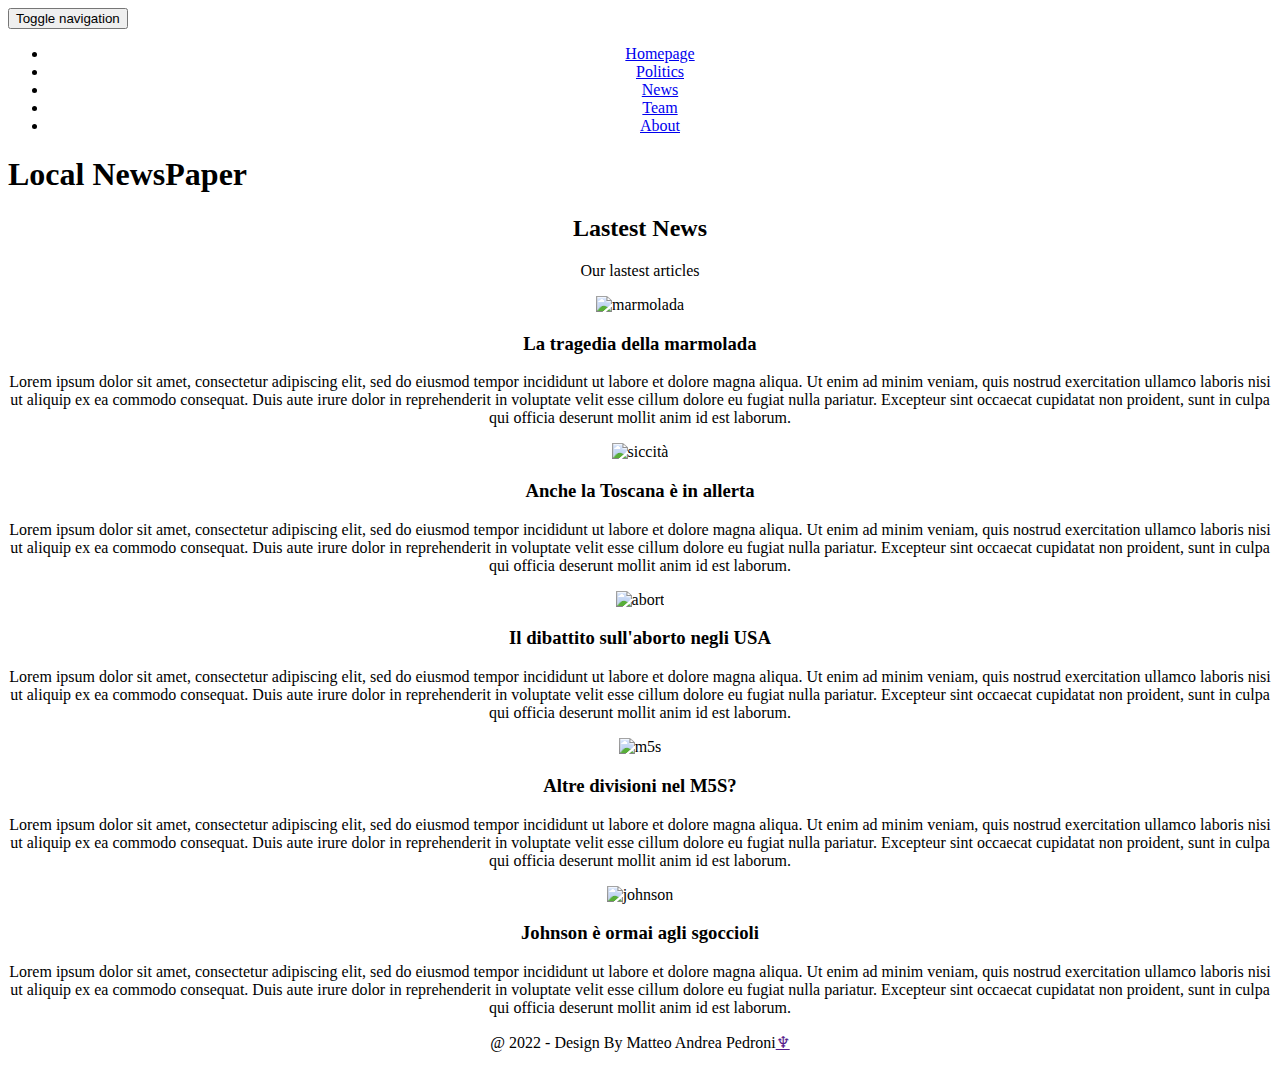
==== index.html @ fe1d3604 "newspaper website" ====
<!DOCTYPE html>
<html lang="en">
    <head>
        <title>Local NewsPaper</title>
        <meta charset="utf-8">
        <meta http-equiv="X-UA-Compatible" content="IE=edge,chrome=1">
        <meta id="viewport" name="viewport" content="width=device-width, initial-scale=1.0, user-scalable=yes, minimum-scale=0.5, maximum-scale=2.0">
        <style rel="stylsheet" href="style.css"></style>
        <script type="text/javascript" src="script.js"></script>
    </head>
    <body>
<!--start of the header-->
            <div id="header">
                <div class="navbar-nav">
                <button type="button" class="navbar-toggle collapsed" data-toggle="collapse" data-target="#bs-example-navbar-collapse-1" aria-expanded="false">
                    <span class="sr-only">Toggle navigation</span>
                </button>
                <ul align="center">
                    <li><a href="index.html">Homepage</a></li>
                    <li><a href="politics.html">Politics</a></li>
                    <li><a href="news.html">News</a></li>
                    <li><a href="team.html">Team</a></li>
                    <li><a href="about.html">About</a></li>
                </ul>
                </div>
            </div>
        <section class="home" align="center"></section>
        <h1>Local NewsPaper</h1>
<!--end of header section-->
<!--start of advertising box-->
        <div id="container1">
            <div class="row>">
                <link>
            </div>
        </div>
<!-- end of advertising box-->
<!--Start of news section-->
        <section class="news" align="center">
        <article id="lastest news">
            <div class="row">
            <h2>Lastest News</h2>
            <p>Our lastest articles</p>
            <div class="container">
                <img alt="marmolada" src="">
                <h3>La tragedia della marmolada</h3>
                <p>Lorem ipsum dolor sit amet, consectetur adipiscing elit, sed do eiusmod tempor incididunt ut labore et dolore magna aliqua. Ut enim ad minim veniam, quis nostrud exercitation ullamco laboris nisi ut aliquip ex ea commodo consequat. Duis aute irure dolor in reprehenderit in voluptate velit esse cillum dolore eu fugiat nulla pariatur. Excepteur sint occaecat cupidatat non proident, sunt in culpa qui officia deserunt mollit anim id est laborum.</p>
            </div>
            <div class="container">
                <img alt="siccità" src="">
                <h3>Anche la Toscana è in allerta</h3>
                <p>Lorem ipsum dolor sit amet, consectetur adipiscing elit, sed do eiusmod tempor incididunt ut labore et dolore magna aliqua. Ut enim ad minim veniam, quis nostrud exercitation ullamco laboris nisi ut aliquip ex ea commodo consequat. Duis aute irure dolor in reprehenderit in voluptate velit esse cillum dolore eu fugiat nulla pariatur. Excepteur sint occaecat cupidatat non proident, sunt in culpa qui officia deserunt mollit anim id est laborum.</p>
            </div>
            <div class="container">
                <img alt="abort" src="">
                <h3>Il dibattito sull'aborto negli USA</h3>
                <p>Lorem ipsum dolor sit amet, consectetur adipiscing elit, sed do eiusmod tempor incididunt ut labore et dolore magna aliqua. Ut enim ad minim veniam, quis nostrud exercitation ullamco laboris nisi ut aliquip ex ea commodo consequat. Duis aute irure dolor in reprehenderit in voluptate velit esse cillum dolore eu fugiat nulla pariatur. Excepteur sint occaecat cupidatat non proident, sunt in culpa qui officia deserunt mollit anim id est laborum.</p>
            </div>
            <div class="container">
                <img alt="m5s" src="">
                <h3>Altre divisioni nel M5S?</h3>
                <p>Lorem ipsum dolor sit amet, consectetur adipiscing elit, sed do eiusmod tempor incididunt ut labore et dolore magna aliqua. Ut enim ad minim veniam, quis nostrud exercitation ullamco laboris nisi ut aliquip ex ea commodo consequat. Duis aute irure dolor in reprehenderit in voluptate velit esse cillum dolore eu fugiat nulla pariatur. Excepteur sint occaecat cupidatat non proident, sunt in culpa qui officia deserunt mollit anim id est laborum.</p>
            </div>
            <div class="container">
                <img alt="johnson" src="">
                <h3>Johnson è ormai agli sgoccioli</h3>
                <p>Lorem ipsum dolor sit amet, consectetur adipiscing elit, sed do eiusmod tempor incididunt ut labore et dolore magna aliqua. Ut enim ad minim veniam, quis nostrud exercitation ullamco laboris nisi ut aliquip ex ea commodo consequat. Duis aute irure dolor in reprehenderit in voluptate velit esse cillum dolore eu fugiat nulla pariatur. Excepteur sint occaecat cupidatat non proident, sunt in culpa qui officia deserunt mollit anim id est laborum.</p>
            </div>
            </div>
        </article>
        </section>
<!--end of news section-->
        <section class="team" align="center"></section>

        <section class="about" align="center"></section>
        <section class="footer" align="center">
            <section id="footer">
                <div class="container">
                    <div class="row" align="center">
                        <div class="col-md-6">
                            <div class="copyright">
                                <p>@ 2022 - Design By Matteo Andrea Pedroni<span><a href="">♆</a></span></p>
                            </div>
                        </div>
                    </div>
                    <!--End of row-->
                </div>
                <!--End of container-->
            </section>
        </section>
    </body>
</html>
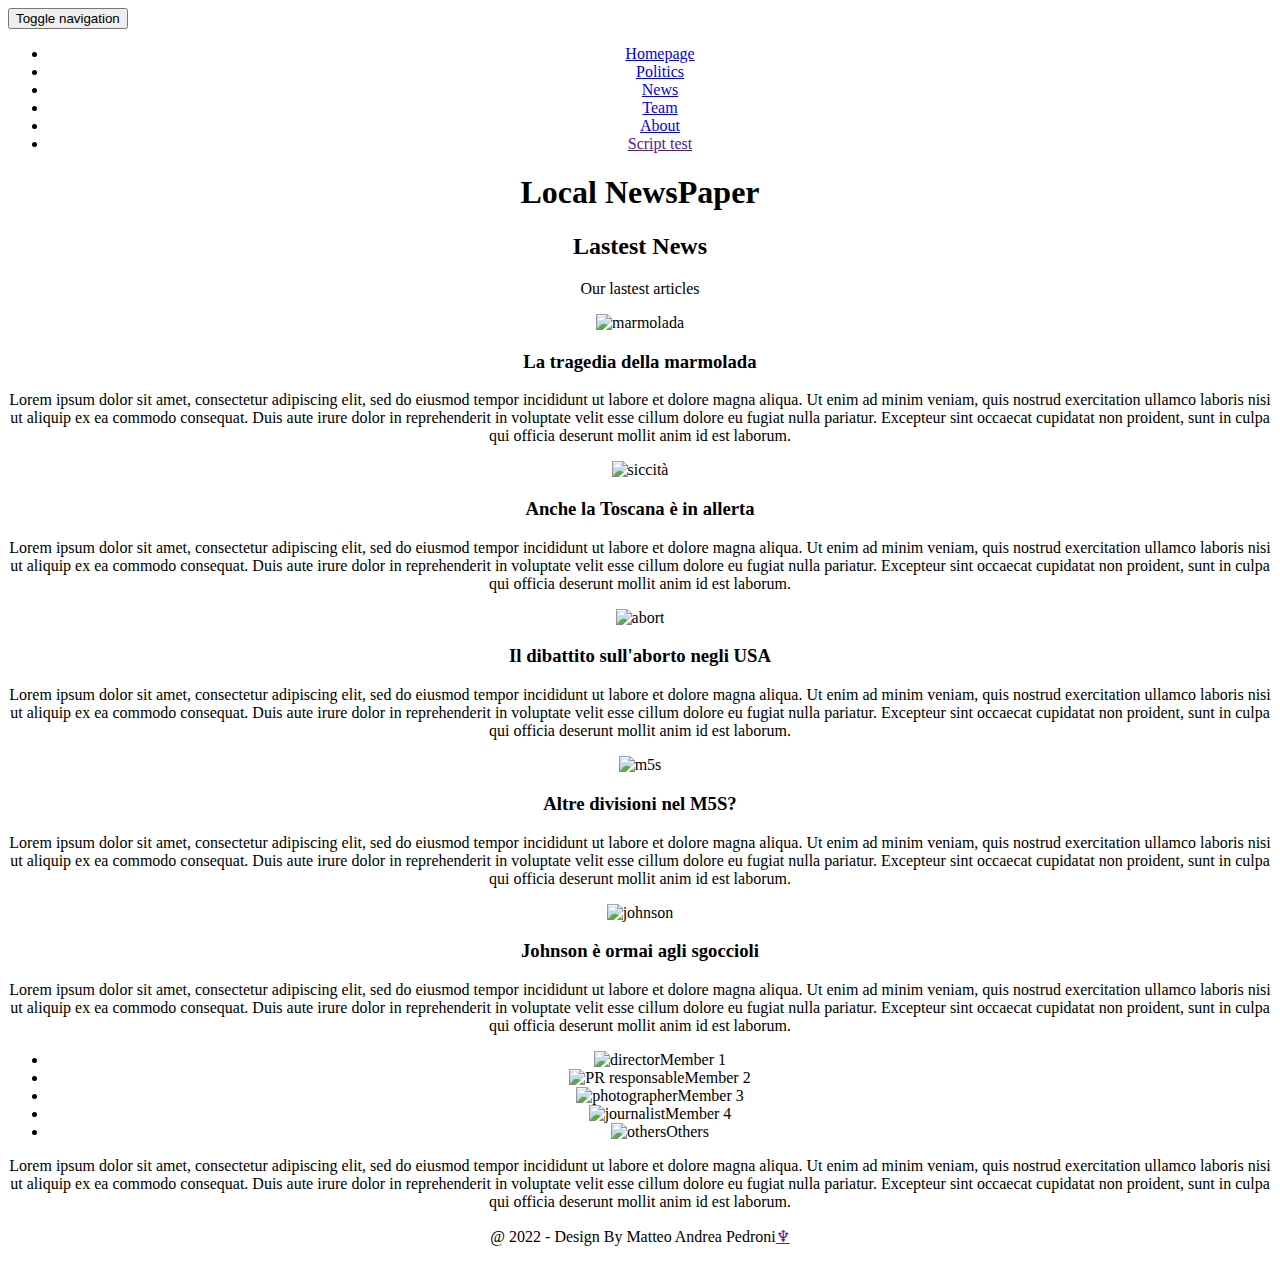
==== commit 2f810fdd: "changes" ====
--- a/index.html
+++ b/index.html
@@ -21,11 +21,12 @@
                     <li><a href="news.html">News</a></li>
                     <li><a href="team.html">Team</a></li>
                     <li><a href="about.html">About</a></li>
+                    <li><a href="">Script test</a></li>
                 </ul>
                 </div>
             </div>
         <section class="home" align="center"></section>
-        <h1>Local NewsPaper</h1>
+        <h1 align="center">Local NewsPaper</h1>
 <!--end of header section-->
 <!--start of advertising box-->
         <div id="container1">
@@ -69,17 +70,27 @@
         </article>
         </section>
 <!--end of news section-->
-        <section class="team" align="center"></section>
-
-        <section class="about" align="center"></section>
+        <section class="team" align="center">
+           <div id="team">
+            <ul>
+                <li class="member1"><img src="" alt="director">Member 1</li>
+                <li class="member2"><img src="" alt="PR responsable">Member 2</li>
+                <li class="member3"><img src="" alt="photographer">Member 3</li>
+                <li class="member4"><img src="" alt="journalist">Member 4</li>
+                <li class="member5"><img src="" alt="others" href="team.html">Others</li>
+            </ul>
+           </div> 
+        </section>
+        <section class="about" align="center">
+            <p>Lorem ipsum dolor sit amet, consectetur adipiscing elit, sed do eiusmod tempor incididunt ut labore et dolore magna aliqua. Ut enim ad minim veniam, quis nostrud exercitation ullamco laboris nisi ut aliquip ex ea commodo consequat. Duis aute irure dolor in reprehenderit in voluptate velit esse cillum dolore eu fugiat nulla pariatur. Excepteur sint occaecat cupidatat non proident, sunt in culpa qui officia deserunt mollit anim id est laborum.</p>
+        </section>
+        </section>
         <section class="footer" align="center">
             <section id="footer">
                 <div class="container">
                     <div class="row" align="center">
-                        <div class="col-md-6">
-                            <div class="copyright">
-                                <p>@ 2022 - Design By Matteo Andrea Pedroni<span><a href="">♆</a></span></p>
-                            </div>
+                        <div class="copyright">
+                            <p>@ 2022 - Design By Matteo Andrea Pedroni<span><a href="">♆</a></span></p>
                         </div>
                     </div>
                     <!--End of row-->
